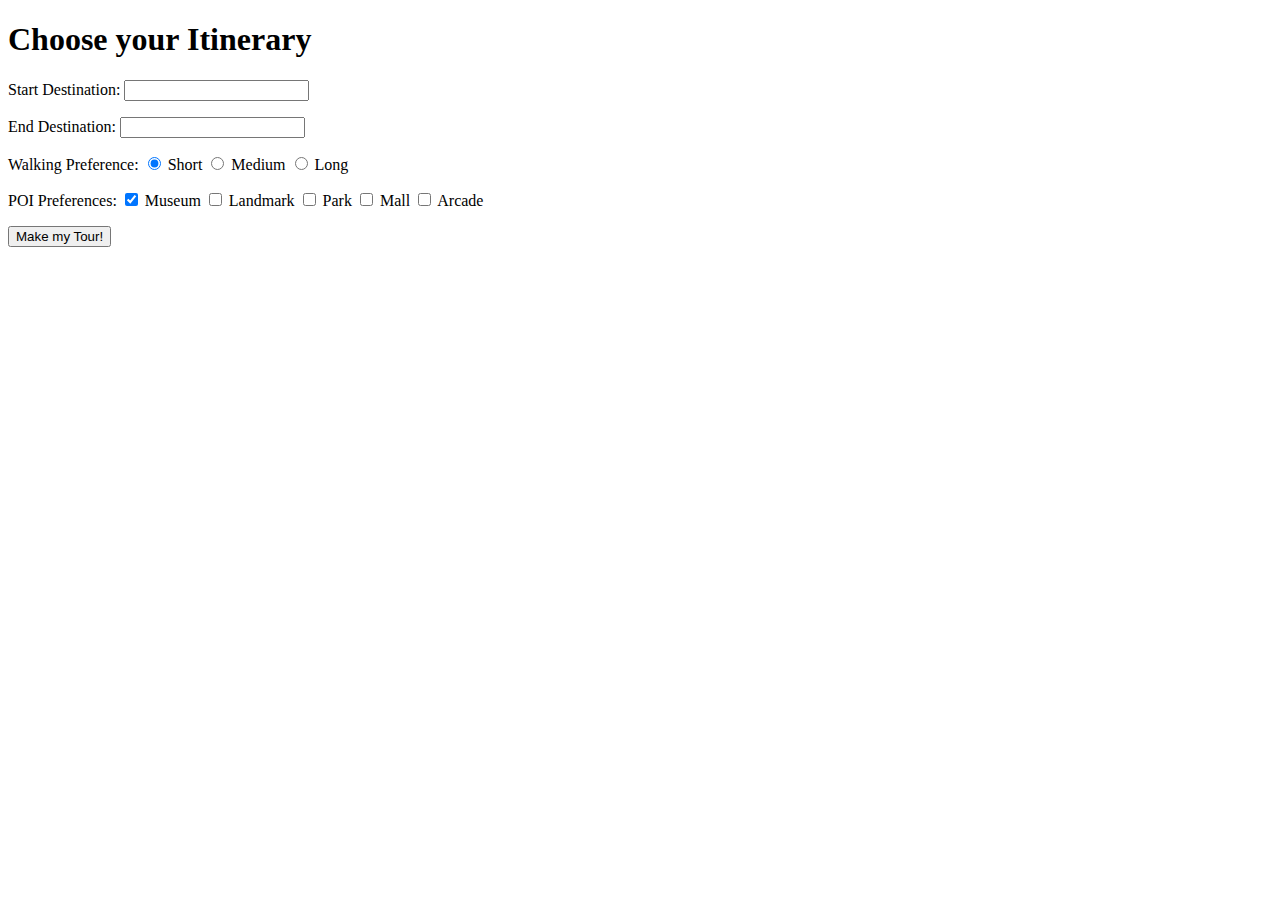
==== tourTemplate.html @ 49f8ff56 "basic front page html added" ====
<!DOCTYPE HTML>
<html>
  <head>
    <title>Prototype</title>
    <!-- <link rel="stylesheet" href="designTemplate.css"> -->
  </head>
  <body>
    <div class="header">
      <h1>Choose your Itinerary</h1>
    </div>
    <div class = userInput>
      <form>
        <p> Start Destination: <input type="text" name="startDestination"> </p>
        <p> End Destination: <input type="text" name="endDestination"> </p>
        <p> Walking Preference:
        <input type="radio" name="walkPreference" value="Short" checked> Short
        <input type="radio" name="walkPreference" value="Medium"> Medium
        <input type="radio" name="walkPreference" value="Long"> Long </p>
        <p> POI Preferences:
        <input type="checkBox" name="POIChoice" value="Museum" checked> Museum
        <input type="checkBox" name="POIChoice" value="Landmark"> Landmark
        <input type="checkBox" name="POIChoice" value="Park"> Park
        <input type="checkBox" name="POIChoice" value="Mall"> Mall
        <input type="checkBox" name="POIChoice" value="Arcade"> Arcade </p>
        <p class=goButton>
        <input type="submit" value="Make my Tour!">
      </p>
      </form>
    </div>
  </body>
</html>
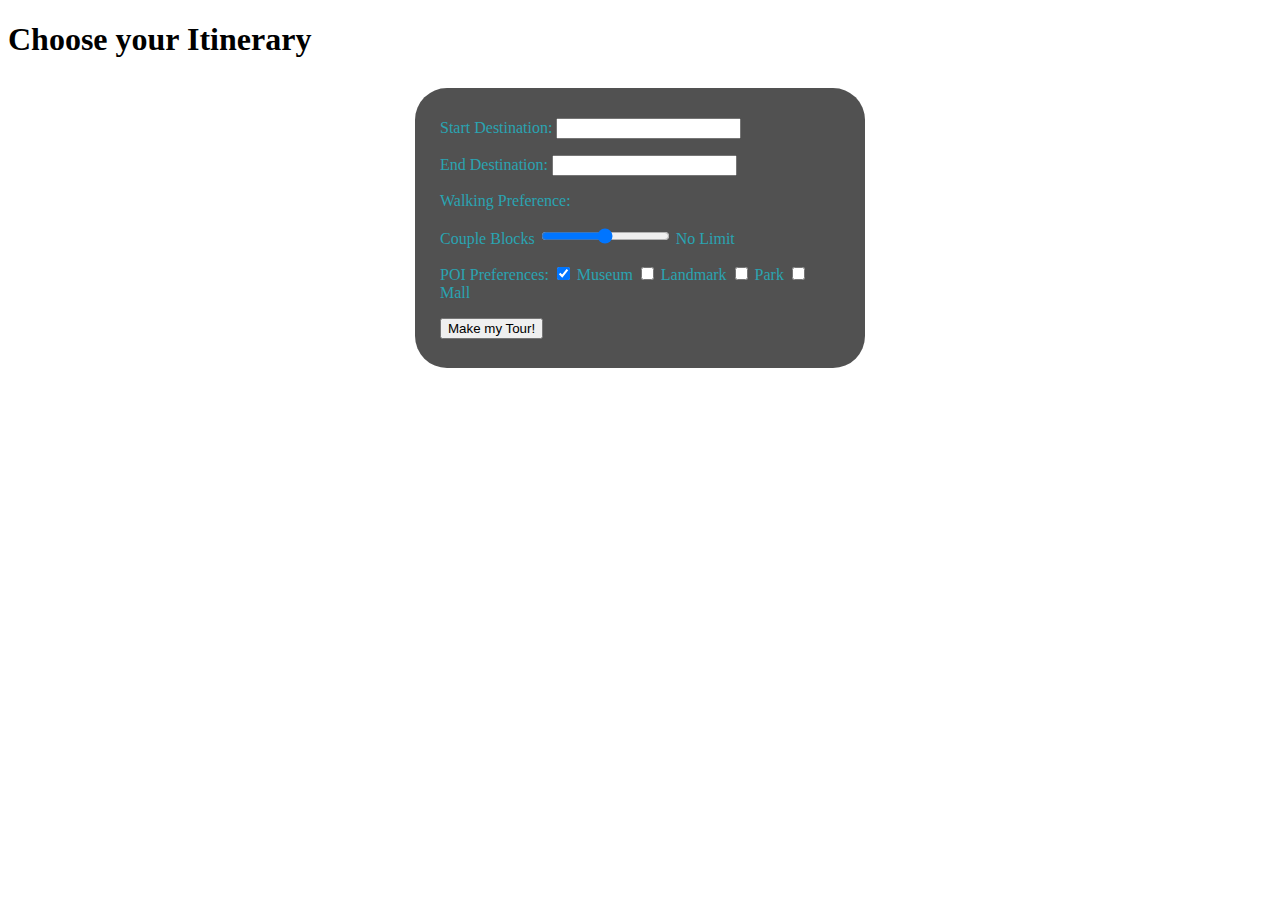
==== commit 47f25e85: "working on htmlcss" ====
--- a/tourTemplate.html
+++ b/tourTemplate.html
@@ -1,4 +1,5 @@
 <!DOCTYPE HTML>
+<link rel="stylesheet" type="text/css" href="stylesheet.css"/>
 <html>
   <head>
     <title>Prototype</title>
@@ -8,20 +9,20 @@
     <div class="header">
       <h1>Choose your Itinerary</h1>
     </div>
-    <div class = userInput>
+    <div class="userInput">
       <form>
-        <p> Start Destination: <input type="text" name="startDestination"> </p>
-        <p> End Destination: <input type="text" name="endDestination"> </p>
-        <p> Walking Preference:
-        <input type="radio" name="walkPreference" value="Short" checked> Short
+        <p class="formTitle"> Start Destination: <input type="text" name="startDestination"> </p>
+        <p class="formTitle"> End Destination: <input type="text" name="endDestination"> </p>
+        <p class="formTitle"> Walking Preference:
+        <p class="formTitle"> Couple Blocks <input type="range" name="points" min="0" max="10"> No Limit
+        <!-- <input type="radio" name="walkPreference" value="Short" checked> Short
         <input type="radio" name="walkPreference" value="Medium"> Medium
-        <input type="radio" name="walkPreference" value="Long"> Long </p>
-        <p> POI Preferences:
+        <input type="radio" name="walkPreference" value="Long"> Long </p> -->
+        <p class="formTitle"> POI Preferences:
         <input type="checkBox" name="POIChoice" value="Museum" checked> Museum
         <input type="checkBox" name="POIChoice" value="Landmark"> Landmark
         <input type="checkBox" name="POIChoice" value="Park"> Park
-        <input type="checkBox" name="POIChoice" value="Mall"> Mall
-        <input type="checkBox" name="POIChoice" value="Arcade"> Arcade </p>
+        <input type="checkBox" name="POIChoice" value="Mall"> Mall</p>
         <p class=goButton>
         <input type="submit" value="Make my Tour!">
       </p>
--- a/stylesheet.css
+++ b/stylesheet.css
@@ -0,0 +1,19 @@
+.userInput {
+  height: 230px;
+  display: -webkit-flex;
+  display:         flex;
+  -webkit-align-items: center;
+          align-items: center;
+  -webkit-justify-content: left;
+          justify-content: left;
+  margin-top: 30px;
+  margin-left: auto;
+  margin-right: auto;
+  margin-bottom: 150px;
+  min-width: 300px;
+  max-width: 400px;
+  padding: 25px;
+  border-radius: 2em;
+  color: rgb(42, 164, 178);
+  background-color: rgba(50, 50, 50, 0.85);
+}
